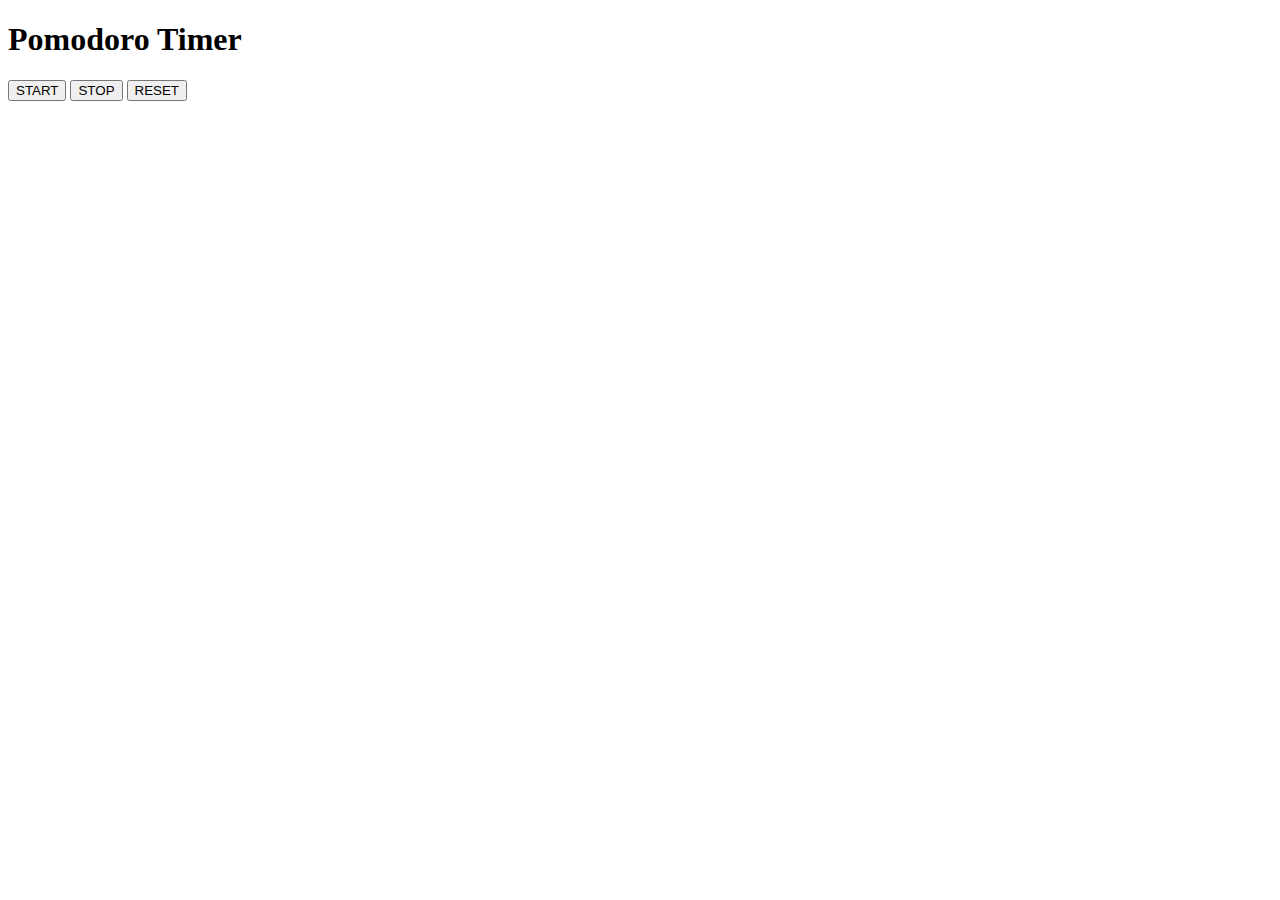
==== PomodoroTimer/index.html @ 87712464 "Layout here instead :)" ====
<!DOCTYPE html>
<html lang="en">
<head>
    <meta charset="UTF-8">
    <meta http-equiv="X-UA-Compatible" content="IE=edge">
    <meta name="viewport" content="width=device-width, initial-scale=1.0">
    <link rel="stylesheet" href="index.css">
    <title>Official Pomodoro Timer</title>
</head>
<body>
    <div class="layout">
        <h1>Pomodoro Timer</h1>
        <div class="timer">

        </div>

        <div class="buttons">
            <button id="start">START</button>
            <button id="stop">STOP</button>
            <button id="reset">RESET</button>
        </div>
    </div>
</body>
</html>
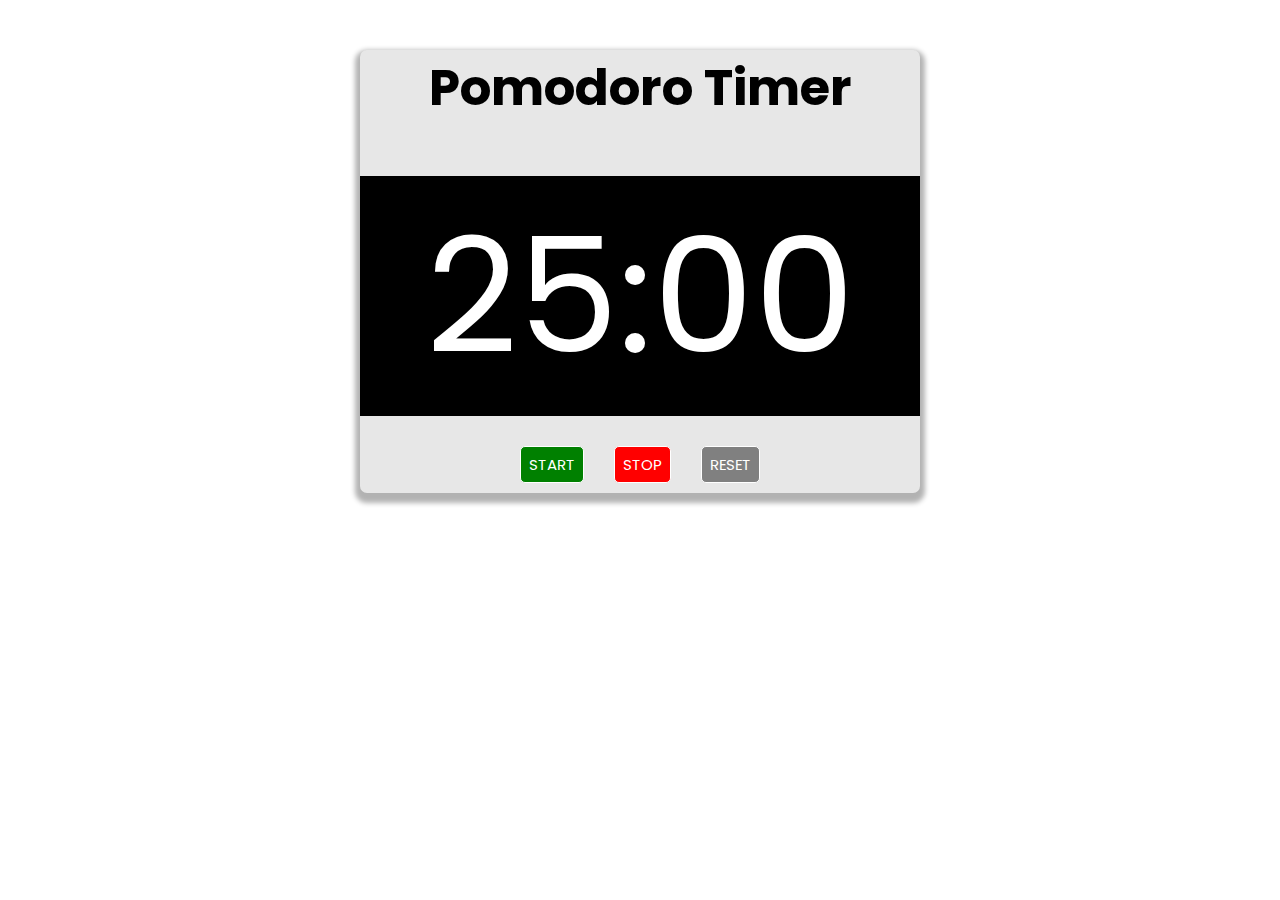
==== commit 83414c5d: "html-css-.. section complete" ====
--- a/PomodoroTimer/index.html
+++ b/PomodoroTimer/index.html
@@ -5,20 +5,26 @@
     <meta http-equiv="X-UA-Compatible" content="IE=edge">
     <meta name="viewport" content="width=device-width, initial-scale=1.0">
     <link rel="stylesheet" href="index.css">
+    <link rel="preconnect" href="https://fonts.googleapis.com">
+    <link rel="preconnect" href="https://fonts.gstatic.com" crossorigin>
+    <link
+        href="https://fonts.googleapis.com/css2?family=Poppins:wght@200;300;400&family=Sofia+Sans+Semi+Condensed:wght@200;400;500&display=swap"
+        rel="stylesheet">
     <title>Official Pomodoro Timer</title>
 </head>
 <body>
     <div class="layout">
         <h1>Pomodoro Timer</h1>
         <div class="timer">
-
+            <div><span id="min">25</span>:<span id="sec">00</span></div>
+        </div>
+        <div class="btns">
+            <button id="start">START</button>
+            <button id="stop">STOP</button>
+            <button id="reset">RESET</button>            
         </div>
 
-        <div class="buttons">
-            <button id="start">START</button>
-            <button id="stop">STOP</button>
-            <button id="reset">RESET</button>
-        </div>
+
     </div>
 </body>
 </html>--- a/PomodoroTimer/index.css
+++ b/PomodoroTimer/index.css
@@ -0,0 +1,70 @@
+* {
+    font-family: Poppins, sans-serif;
+}
+.layout {
+    background-color: #e7e7e7;
+    box-shadow: 0px 5px 5px 5px rgba(0, 0, 0, 0.3);
+    margin: 50px auto;
+    width: 35rem;
+    border-radius: 7px;
+}
+
+.layout h1 {
+    font-size: 50px;
+    text-align: center;
+    margin: 50px;
+}
+
+.layout .timer {
+    background-color: black;
+    width: 100%;
+    height: auto;
+    margin: 0px auto 20px auto;
+    color: white;
+    font-size: 10rem;
+    text-align: center;
+    font-family: 'Gill Sans', 'Gill Sans MT', Calibri, 'Trebuchet MS', sans-serif;
+}
+
+.btns {
+    display: flex;
+    align-items: center;
+    justify-content: center;
+    padding: 10px;
+}
+
+.btns button {
+    margin: 0px 15px;
+    color: white;
+    border: 1px solid white;
+    border-radius: 5px;
+    padding: 6px 8px;
+    font-size: 15px;
+}
+.btns button:hover {
+    cursor: pointer;
+}
+
+#start {
+    background-color: green;
+}
+
+#start:hover {
+    background-color: black;
+}
+
+#stop {
+    background-color: red;
+}
+
+#stop:hover {
+    background-color: black;
+}
+
+#reset {
+    background-color: gray;
+}
+
+#reset:hover {
+    background-color: black;
+}
